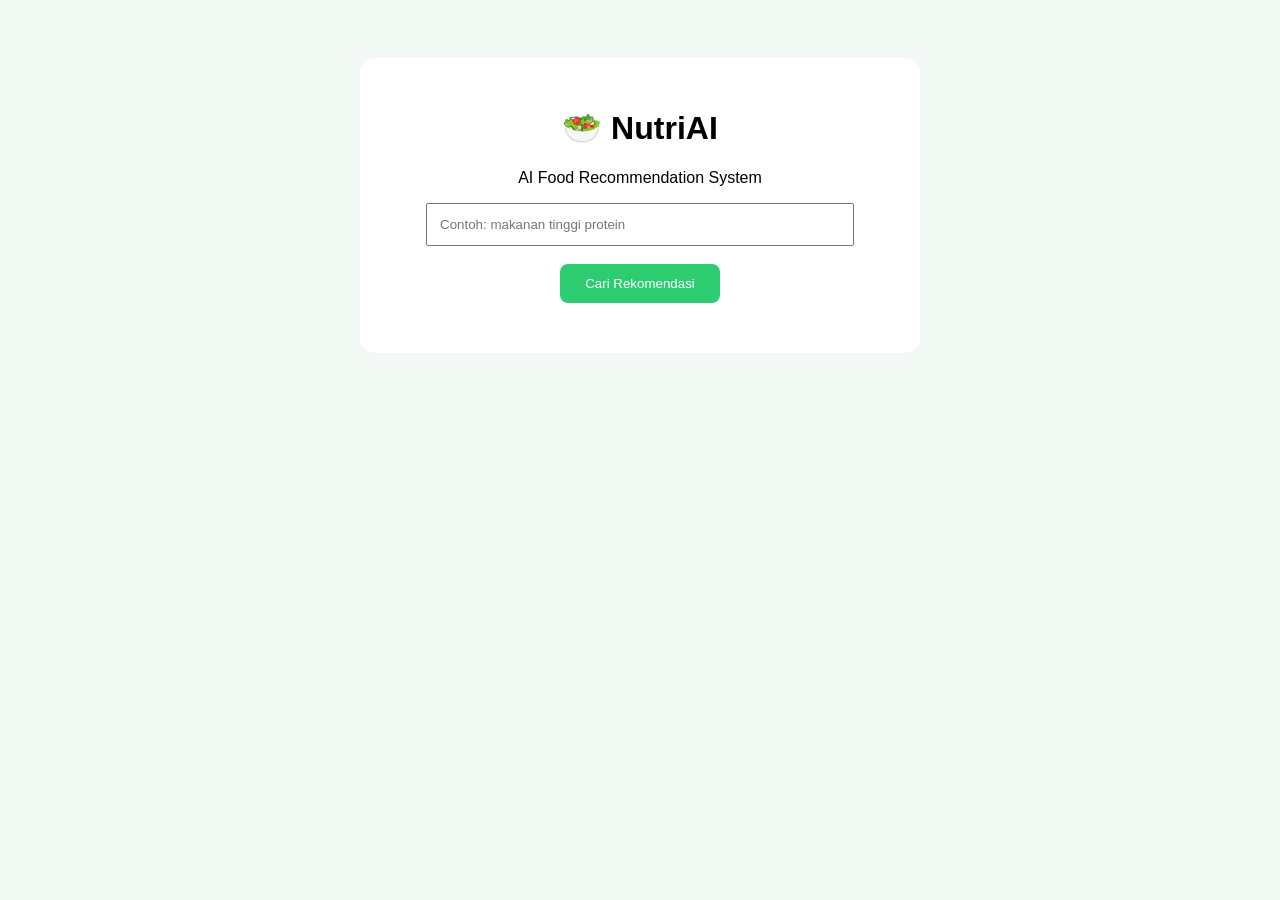
==== frontend/index.html @ 40f6a588 "Merge pull request #9 from sisfoku/nutriai-project Add NutriAI AI Engineer Architecture with Docker" ====
<!DOCTYPE html>
<html lang="id">

<head>

<meta charset="UTF-8">

<title>NutriAI</title>


<style>

body{

font-family: Arial;
background:#f2f8f4;
text-align:center;
padding:50px;

}


.container{

background:white;
padding:30px;
border-radius:15px;
max-width:500px;
margin:auto;

}


input{

width:80%;
padding:12px;

}


button{

padding:12px 25px;
background:#2ecc71;
color:white;
border:none;
border-radius:8px;
cursor:pointer;

}


#result{

margin-top:20px;

}

</style>


</head>


<body>


<div class="container">


<h1>🥗 NutriAI</h1>

<p>
AI Food Recommendation System
</p>


<input 
id="food"
placeholder="Contoh: makanan tinggi protein">


<br><br>


<button onclick="recommend()">

Cari Rekomendasi

</button>


<div id="result"></div>


</div>



<script>


async function recommend(){


let food =
document.getElementById("food").value;



document.getElementById("result").innerHTML =
"AI sedang menganalisa...";



let response =
await fetch(
"http://localhost:8000/recommend",
{

method:"POST",

headers:{
"Content-Type":"application/json"
},

body:JSON.stringify({

preference:food

})

}

);



let data =
await response.json();



document.getElementById("result").innerHTML =

`

<h3>${data.recommendation.food}</h3>

<p>
<b>Nutrisi:</b>
<br>
${data.recommendation.nutrition.join(", ")}
</p>


<p>
<b>Manfaat:</b>
<br>
${data.recommendation.benefit.join(", ")}
</p>

`;

}


</script>



</body>

</html>
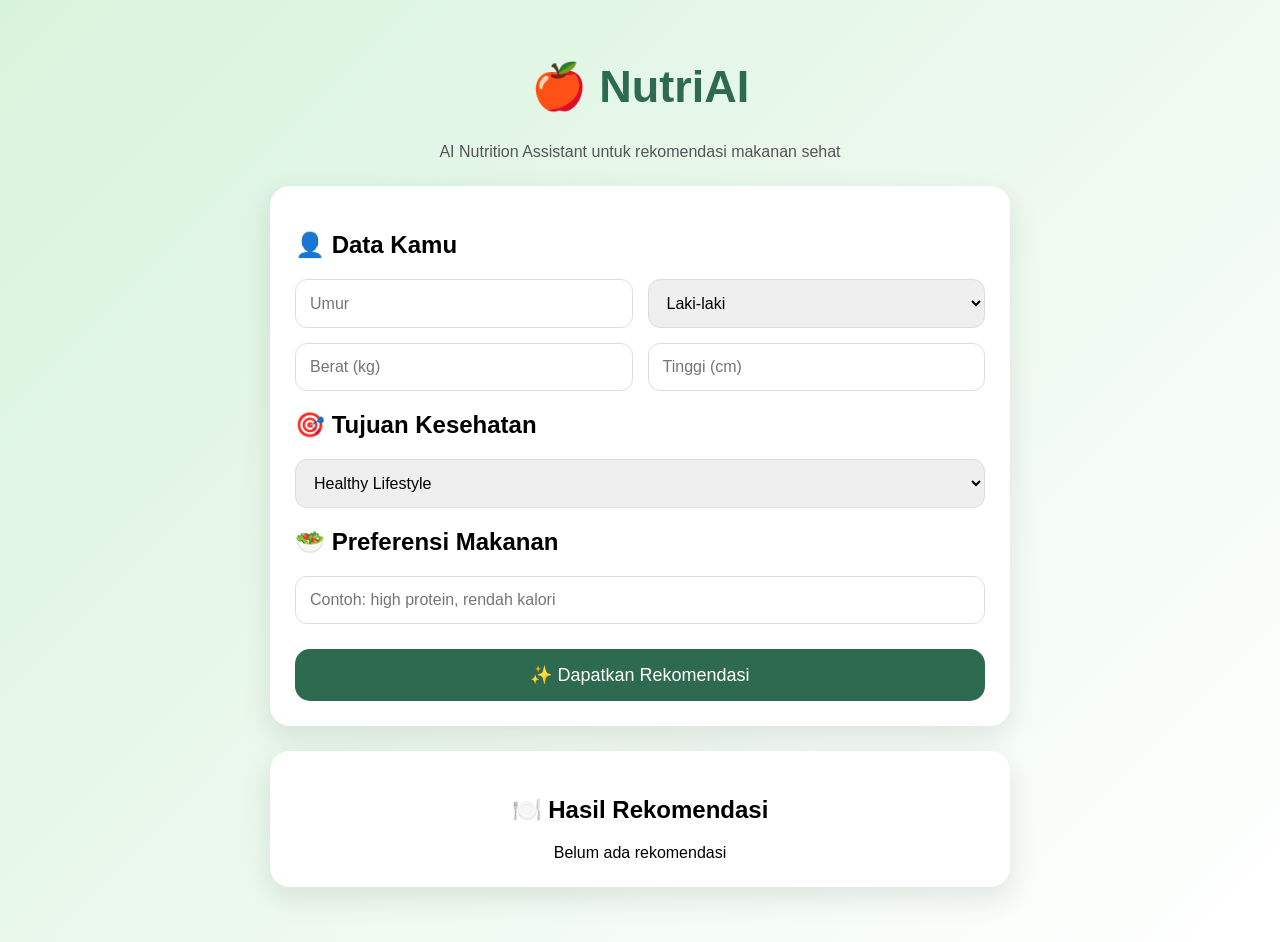
==== commit 30c55eea: "Update NutriAI AI recommendation and friendly frontend" ====
--- a/frontend/index.html
+++ b/frontend/index.html
@@ -2,63 +2,12 @@
 <html lang="id">
 
 <head>
+    <meta charset="UTF-8">
+    <meta name="viewport" content="width=device-width, initial-scale=1.0">
 
-<meta charset="UTF-8">
+    <title>NutriAI - Smart Nutrition Assistant</title>
 
-<title>NutriAI</title>
-
-
-<style>
-
-body{
-
-font-family: Arial;
-background:#f2f8f4;
-text-align:center;
-padding:50px;
-
-}
-
-
-.container{
-
-background:white;
-padding:30px;
-border-radius:15px;
-max-width:500px;
-margin:auto;
-
-}
-
-
-input{
-
-width:80%;
-padding:12px;
-
-}
-
-
-button{
-
-padding:12px 25px;
-background:#2ecc71;
-color:white;
-border:none;
-border-radius:8px;
-cursor:pointer;
-
-}
-
-
-#result{
-
-margin-top:20px;
-
-}
-
-</style>
-
+    <link rel="stylesheet" href="style.css">
 
 </head>
 
@@ -69,105 +18,140 @@
 <div class="container">
 
 
-<h1>🥗 NutriAI</h1>
+    <header>
 
-<p>
-AI Food Recommendation System
-</p>
+        <h1>🍎 NutriAI</h1>
+
+        <p>
+            AI Nutrition Assistant untuk rekomendasi makanan sehat
+        </p>
+
+    </header>
 
 
-<input 
-id="food"
-placeholder="Contoh: makanan tinggi protein">
+
+    <div class="card">
 
 
-<br><br>
+        <h2>👤 Data Kamu</h2>
 
 
-<button onclick="recommend()">
-
-Cari Rekomendasi
-
-</button>
+        <div class="grid">
 
 
-<div id="result"></div>
+            <input 
+            id="age"
+            type="number"
+            placeholder="Umur">
+
+
+            <select id="gender">
+
+                <option value="male">
+                    Laki-laki
+                </option>
+
+                <option value="female">
+                    Perempuan
+                </option>
+
+            </select>
+
+
+            <input
+            id="weight"
+            type="number"
+            placeholder="Berat (kg)">
+
+
+
+            <input
+            id="height"
+            type="number"
+            placeholder="Tinggi (cm)">
+
+
+
+        </div>
+
+
+
+        <h2>🎯 Tujuan Kesehatan</h2>
+
+
+        <select id="goal">
+
+
+            <option>
+                Healthy Lifestyle
+            </option>
+
+
+            <option>
+                Diet
+            </option>
+
+
+            <option>
+                Muscle Gain
+            </option>
+
+
+            <option>
+                Weight Loss
+            </option>
+
+
+        </select>
+
+
+
+
+        <h2>🥗 Preferensi Makanan</h2>
+
+
+        <input
+
+        id="preference"
+
+        placeholder="Contoh: high protein, rendah kalori">
+
+
+        <button onclick="getRecommendation()">
+
+            ✨ Dapatkan Rekomendasi
+
+        </button>
+
+
+
+    </div>
+
+
+
+
+    <div class="card result">
+
+
+        <h2>🍽️ Hasil Rekomendasi</h2>
+
+
+        <div id="result">
+
+            Belum ada rekomendasi
+
+        </div>
+
+
+    </div>
+
 
 
 </div>
 
 
 
-<script>
-
-
-async function recommend(){
-
-
-let food =
-document.getElementById("food").value;
-
-
-
-document.getElementById("result").innerHTML =
-"AI sedang menganalisa...";
-
-
-
-let response =
-await fetch(
-"http://localhost:8000/recommend",
-{
-
-method:"POST",
-
-headers:{
-"Content-Type":"application/json"
-},
-
-body:JSON.stringify({
-
-preference:food
-
-})
-
-}
-
-);
-
-
-
-let data =
-await response.json();
-
-
-
-document.getElementById("result").innerHTML =
-
-`
-
-<h3>${data.recommendation.food}</h3>
-
-<p>
-<b>Nutrisi:</b>
-<br>
-${data.recommendation.nutrition.join(", ")}
-</p>
-
-
-<p>
-<b>Manfaat:</b>
-<br>
-${data.recommendation.benefit.join(", ")}
-</p>
-
-`;
-
-}
-
-
-</script>
-
+<script src="script.js"></script>
 
 
 </body>
--- a/frontend/style.css
+++ b/frontend/style.css
@@ -0,0 +1,227 @@
+*{
+
+box-sizing:border-box;
+
+font-family:
+'Segoe UI',
+Arial;
+
+}
+
+
+
+body{
+
+
+margin:0;
+
+background:
+linear-gradient(
+135deg,
+#d8f3dc,
+#ffffff
+);
+
+
+min-height:100vh;
+
+
+}
+
+
+
+.container{
+
+
+max-width:800px;
+
+margin:auto;
+
+padding:30px;
+
+
+}
+
+
+
+header{
+
+
+text-align:center;
+
+margin-bottom:25px;
+
+
+}
+
+
+header h1{
+
+
+font-size:45px;
+
+color:#2d6a4f;
+
+
+}
+
+
+header p{
+
+color:#555;
+
+}
+
+
+
+.card{
+
+
+background:white;
+
+padding:25px;
+
+border-radius:20px;
+
+
+box-shadow:
+0 10px 30px rgba(0,0,0,.1);
+
+
+margin-bottom:25px;
+
+
+}
+
+
+
+.grid{
+
+
+display:grid;
+
+grid-template-columns:
+repeat(2,1fr);
+
+gap:15px;
+
+
+}
+
+
+
+input,
+select{
+
+
+width:100%;
+
+padding:14px;
+
+border-radius:12px;
+
+border:1px solid #ddd;
+
+font-size:16px;
+
+
+}
+
+
+
+button{
+
+
+width:100%;
+
+margin-top:25px;
+
+padding:15px;
+
+
+background:#2d6a4f;
+
+
+color:white;
+
+
+border:none;
+
+
+border-radius:15px;
+
+
+font-size:18px;
+
+
+cursor:pointer;
+
+
+}
+
+
+
+button:hover{
+
+
+background:#1b4332;
+
+
+}
+
+
+
+.result{
+
+
+text-align:center;
+
+
+}
+
+
+
+.food{
+
+
+font-size:28px;
+
+color:#2d6a4f;
+
+
+font-weight:bold;
+
+
+}
+
+
+
+.tag{
+
+
+background:#d8f3dc;
+
+padding:8px;
+
+border-radius:20px;
+
+display:inline-block;
+
+margin:5px;
+
+
+}
+
+
+
+@media(max-width:600px){
+
+
+.grid{
+
+grid-template-columns:1fr;
+
+}
+
+
+}
